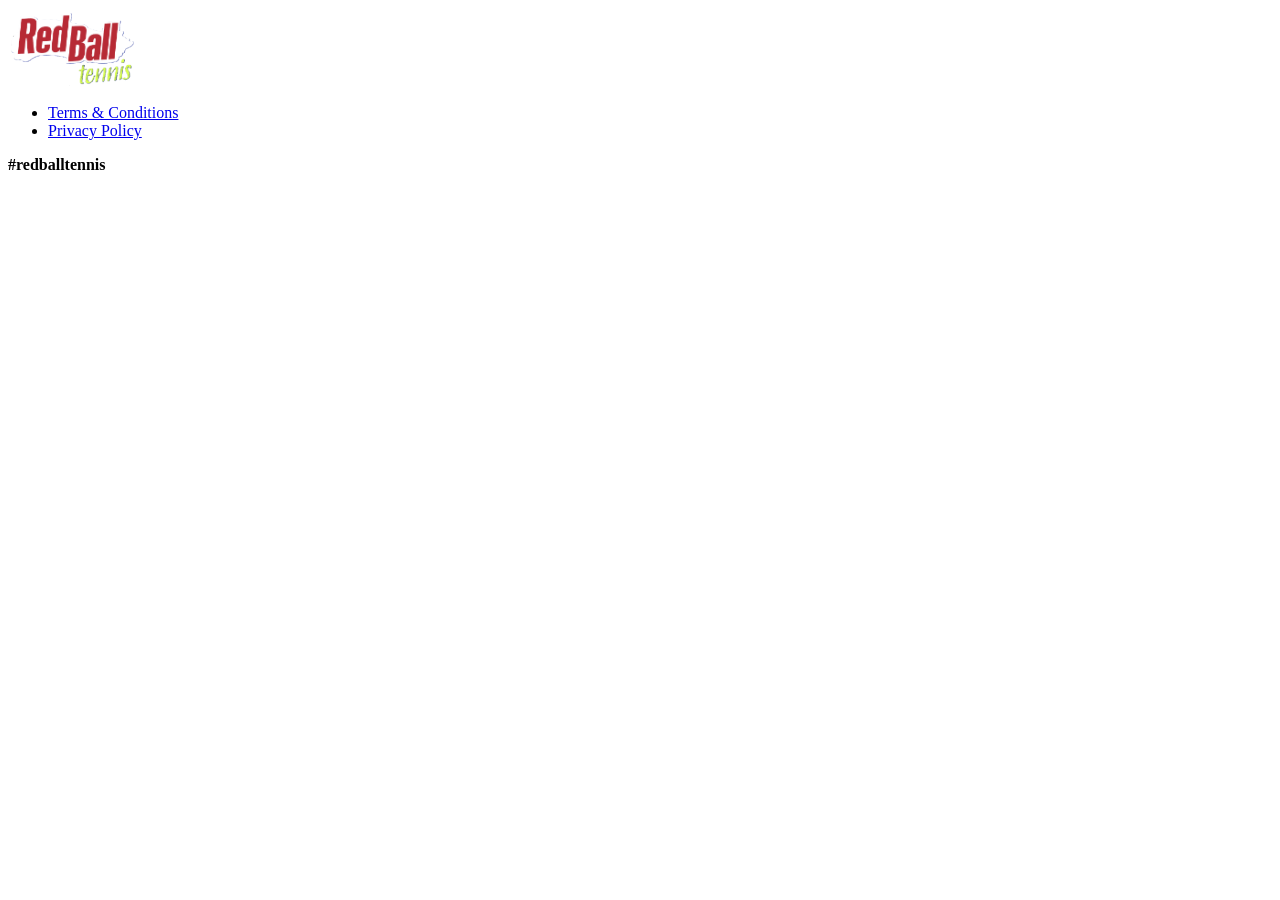
==== content/footer.html @ ce40671c "Replica conversion: redballtennis.com blocks, chrome, foundation, content (stardust replica flow) - " ====
<body>
  <header></header>
  <main>
    <div>
      <p><a href="/"><img src="/assets/footer-logo.png" alt="Red Ball Logo" title="Red Ball Logo"></a></p>
      <ul>
        <li><a href="https://www.usta.com/en/home/about-usta/who-we-are/national/usta-terms-of-use.html">Terms &amp; Conditions</a></li>
        <li><a href="https://www.usta.com/en/home/about-usta/who-we-are/national/usta-privacy-policy.html">Privacy Policy</a></li>
      </ul>
      <p><b>#redballtennis</b></p>
    </div>
  </main>
  <footer></footer>
</body>
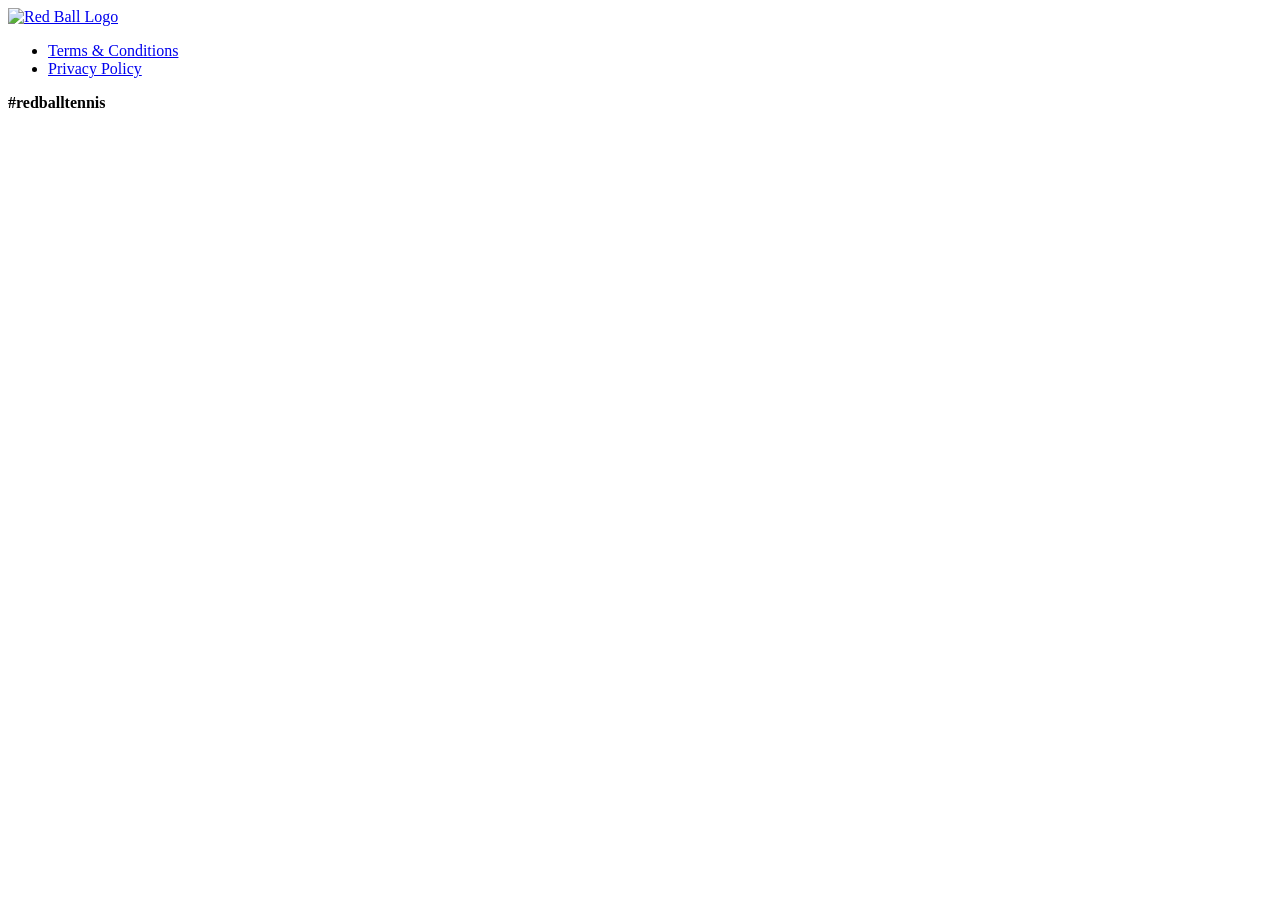
==== commit a8827a20: "replica: fix authored content fidelity + need-band glue - index/play/host: single hero tagline (mobi" ====
--- a/content/footer.html
+++ b/content/footer.html
@@ -2,7 +2,7 @@
   <header></header>
   <main>
     <div>
-      <p><a href="/"><img src="/assets/footer-logo.png" alt="Red Ball Logo" title="Red Ball Logo"></a></p>
+      <p><a href="/"><img src="https://stardust-replica--redballtennis-gh-copilot--paolomoz.aem.page/assets/footer-logo.png" alt="Red Ball Logo" title="Red Ball Logo"></a></p>
       <ul>
         <li><a href="https://www.usta.com/en/home/about-usta/who-we-are/national/usta-terms-of-use.html">Terms &amp; Conditions</a></li>
         <li><a href="https://www.usta.com/en/home/about-usta/who-we-are/national/usta-privacy-policy.html">Privacy Policy</a></li>
